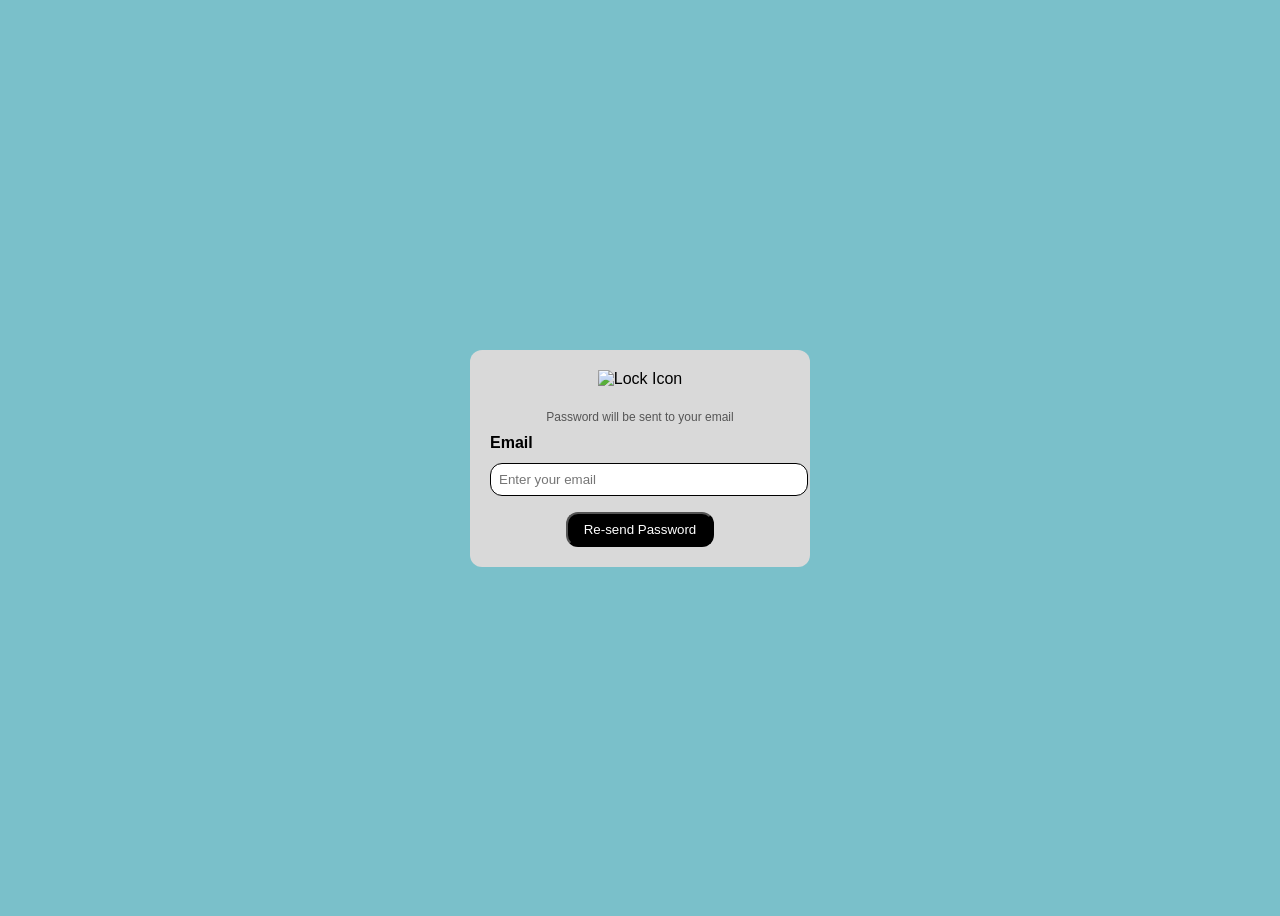
==== LOGING PAGE/forgot-password.html @ 44d9f21e "Initial commit: added login, signup, set password, and forgot password pages" ====
<!DOCTYPE html>
<html lang="en">
  <head>
    <meta charset="UTF-8" />
    <meta name="viewport" content="width=device-width, initial-scale=1.0" />
    <title>Forgot Password</title>
    <link rel="stylesheet" href="css/forgot-password.css" />
  </head>
  <body>
    <div class="container">
      <img src="lock-icon.png" alt="Lock Icon" class="icon" />
      <p class="info-text">Password will be sent to your email</p>
      <form action="login.html" method="post">
        <label for="email"><strong>Email</strong></label>
        <input
          type="email"
          id="email"
          placeholder="Enter your email"
          required
        />
        <button type="submit">Re-send Password</button>
      </form>
    </div>
  </body>
</html>
---- LOGING PAGE/css/forgot-password.css ----
body {
    background-color: #7AC0CA;
    display: flex;
    justify-content: center;
    align-items: center;
    height: 100vh;
    font-family: Arial, sans-serif;
  }
  
  .container {
    background-color: #d9d9d9;
    padding: 20px;
    border-radius: 12px;
    width: 300px;
    text-align: center;
  }
  
  .icon {
    width: 80px;
    height: 80px;
    margin-bottom: 10px;
  }
  
  .info-text {
    font-size: 12px;
    color: #555;
    text-align: center;
    margin-bottom: 10px;
  }
  
  label {
    display: block;
    text-align: left;
    margin-bottom: 5px;
  }
  
  input[type="email"] {
    width: 100%;
    padding: 8px;
    margin: 6px 0;
    border-radius: 12px;
    border: 1px solid #000;
  }
  
  button {
    background-color: #000;
    color: white;
    padding: 8px 16px;
    border-radius: 12px;
    margin-top: 10px;
    cursor: pointer;
  }
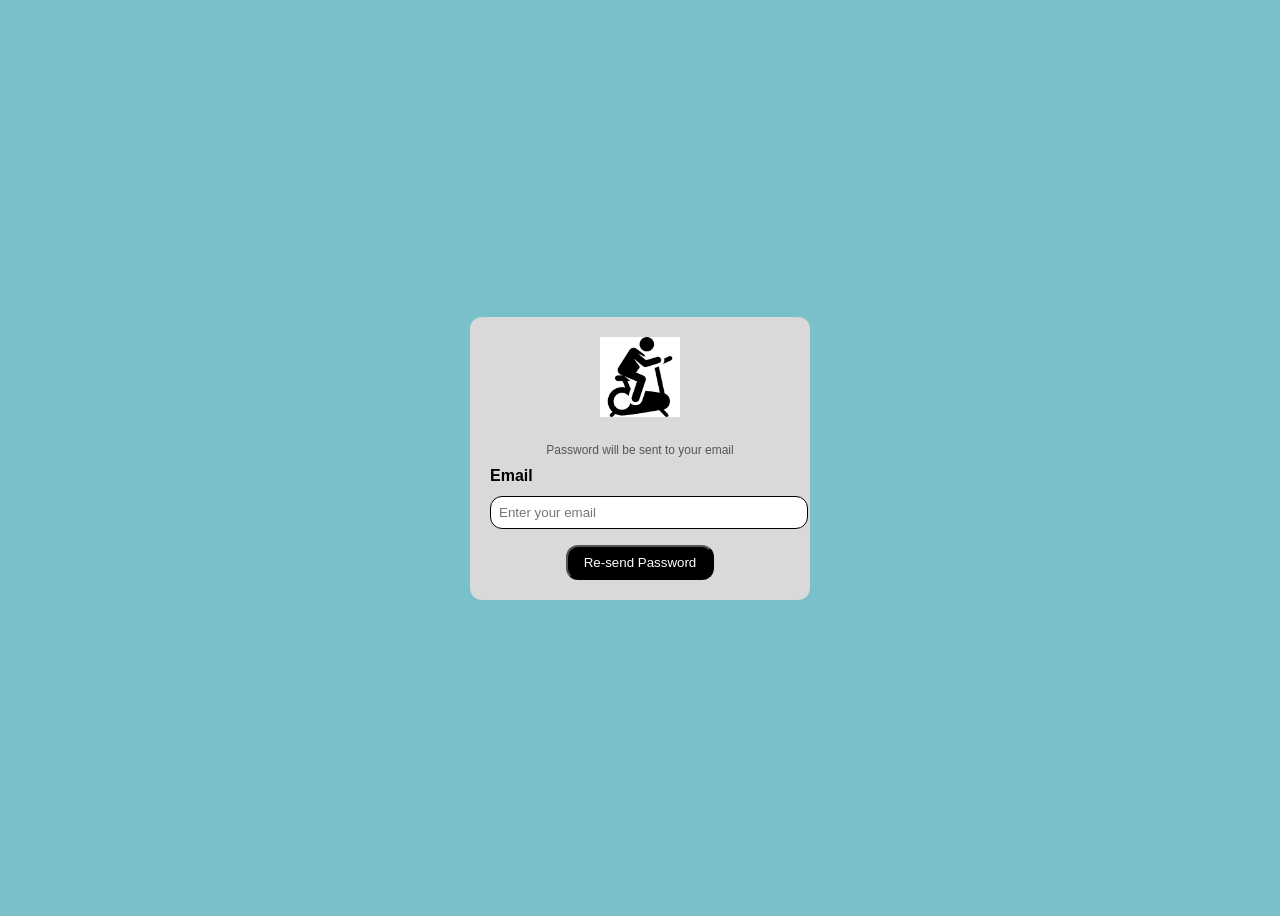
==== commit 9a70ae98: "Initial commit: added login, signup, set password, and forgot password pages" ====
--- a/LOGING PAGE/forgot-password.html
+++ b/LOGING PAGE/forgot-password.html
@@ -8,7 +8,11 @@
   </head>
   <body>
     <div class="container">
-      <img src="lock-icon.png" alt="Lock Icon" class="icon" />
+      <img
+        src="pictures/WhatsApp Image 2025-04-30 at 1.51.55 PM.jpeg"
+        alt="Lock Icon"
+        class="icon"
+      />
       <p class="info-text">Password will be sent to your email</p>
       <form action="login.html" method="post">
         <label for="email"><strong>Email</strong></label>
